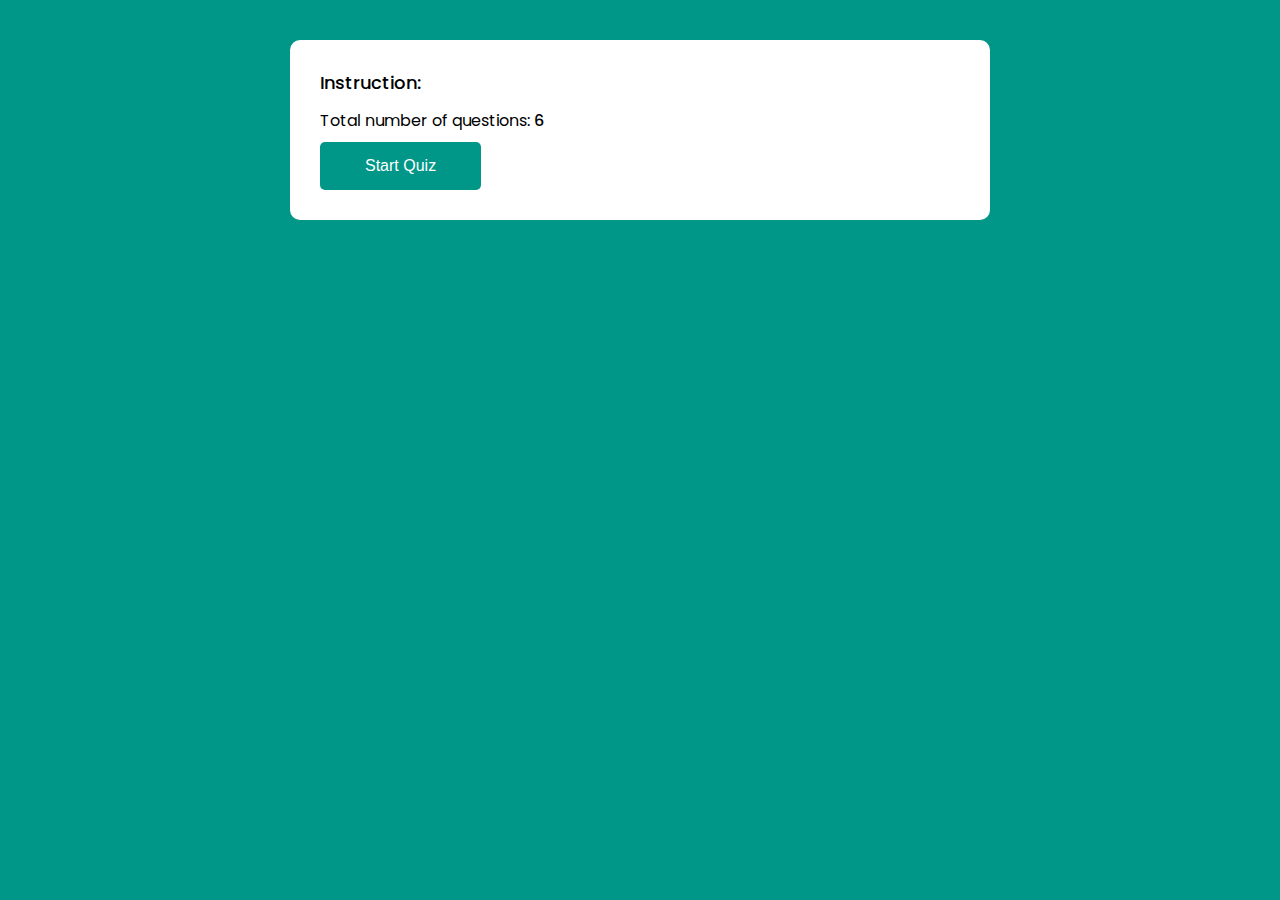
==== index.html @ 135dfb0e "removed the readme file" ====
<!DOCTYPE html>
<html lang="en">
<head>
    <meta charset="UTF-8">
    <meta http-equiv="X-UA-Compatible" content="IE=edge">
    <meta name="viewport" content="width=device-width, initial-scale=1.0">
    <link rel="icon" type="image/png" sizes="32x32" href="./images/favicon-32x32.png">
    <link rel="stylesheet" href="css/style.css">
    <title>Cruise Money Empire</title>
</head>
<body>
    <div class="home-box custom-box">
        <h3>Instruction: </h3>
        <p>Total number of questions: <span class="total-question">6</span></p>
        <a href="./question1.html">
            <button type="button" class="btn"> Start Quiz</button>
        </a>
    </div>
</body>
</html>
---- css/style.css ----
@import url('https://fonts.googleapis.com/css2?family=Poppins:wght@100;200;300;600;900&display=swap');

* {
    margin: 0;
    padding: 0;
    box-sizing: border-box;
    outline: none;
}

body {
    margin: 0;
    font-size: 16px;
    background-color: #009688;
    font-family: 'Poppins', sans-serif;
}

i {
    font-weight: 600;
}

.space {
    margin-left: 20px;
}

.mid {
    text-align: center;
}

.custom-box {
    max-width: 700px;
    background-color: #fff;
    margin: 40px auto;
    padding: 30px;
    border-radius: 10px;
    animation: fadeInRight 0.3s ease;
}

@keyframes fadeInRight {
    0% {
        transform: translateX(40px);
        opacity: 0;
    } 
    100% {
        transform: translateX(0px);
        opacity: 1;
    }
}

.custom-box::before,
.custom-box::after {
    content: '';
    clear: both;
    display: table;
}

.custom-box.hide {
    display: none;
}

.home-box h3 {
    font-size: 18px;
    color: #000;
    font-weight: 500;
    margin-bottom: 15px;
    line-height: 25px;
}

.home-box p {
    font-size: 16px;
    margin-bottom: 10px;
    line-height: 22px;
    color: #000;
    font-weight: 400;
}

.home-box p span {
    font-weight: 500;
}

.home-box.btn {
    margin-top: 20px;
}

.btn {
    padding: 15px 45px;
    background-color: #009688;
    color: #fff;
    border: none;
    border-radius: 5px;
    font-size: 16px;
    cursor: pointer;
    display: inline-block;
}

.quiz-box .question-number,
.quiz-box .question-text,
.quiz-box .option-container,
.quiz-box .next-question-btn,
.quiz-box .answers-indicator {
    width: 100%;
    float: left;
}
.quiz-box .question-number {
    font-size: 18px;
    color: #009688;
    font-weight: 600;
    border-bottom: 1px solid #ccc;
    padding-bottom: 10px;
    line-height: 25px;
}

.quiz-box .question-text {
    font-size: 22px;
    color: #000;
    line-height: 28px;
    font-weight: 400;
    padding: 10px 0;
    margin: 0;
}

.quiz-box .option-container .options {
    background-color: #ccc;
    border: none;
    padding: 13px 15px;
    font-size: 16px;
    line-height: 22px;
    color: #000;
    border-radius: 5px;
    margin-bottom: 10px;
    cursor: pointer;
    text-transform: capitalize;
    opacity: 0;
    animation: fadeIn 0.3s ease forwards;
    position: relative;
    text-align: left;
    overflow: hidden;
}

.quiz-box .option-container .options:focus {
    background: green;
}

.option-container {
    display: flex;
    flex-direction: column;
    grid-gap: 3px;
}

@keyframes fadeIn {
    0% {
        opacity: 0;
    }
    100% {
        opacity: 1;
    }
}

@keyframes slideInLeft {
    0% {
        transform: translateX(-100%);
    }
    100% {
        transform: translateX(0%);
    }
}

.quiz-box .btn {
    margin: 15px 0;
}

.quiz-box .answers-indicator {
    border-top: 1px solid #ccc;
}

.quiz-box .answers-indicator div {
    height: 40px;
    width: 40px;
    display: inline-block;
    background-color: #ccc;
    border-radius: 50%;
    margin-right: 3px;
    margin-top: 15px;
}

.result-box {
    display: flex;
    flex-direction: column;
    grid-gap: 20px;
    text-align: center;
}

.result-box .hide {
    display: none;
}

.result-box h1 {
    font-size: 36px;
    line-height: 42px;
    color: #009688;
}

.result-box .btn {
    margin-right: 20px;
}

.result-btn {
    display: flex;
    justify-content: center;
}

@media (max-width: 767px) {
    .result-box .btn {
        margin-bottom: 15px;
    }

    .result-btn {
        display: flex;
        flex-direction: column;
        justify-content: center;
    }

    .finale p {
        padding-bottom: 10px;
        line-height: 20px;
    }

    .result-box {
        display: flex;
        flex-direction: column;
        grid-gap: 10px;
        text-align: center;
    }

    body {
        padding: 15px;
    }
}
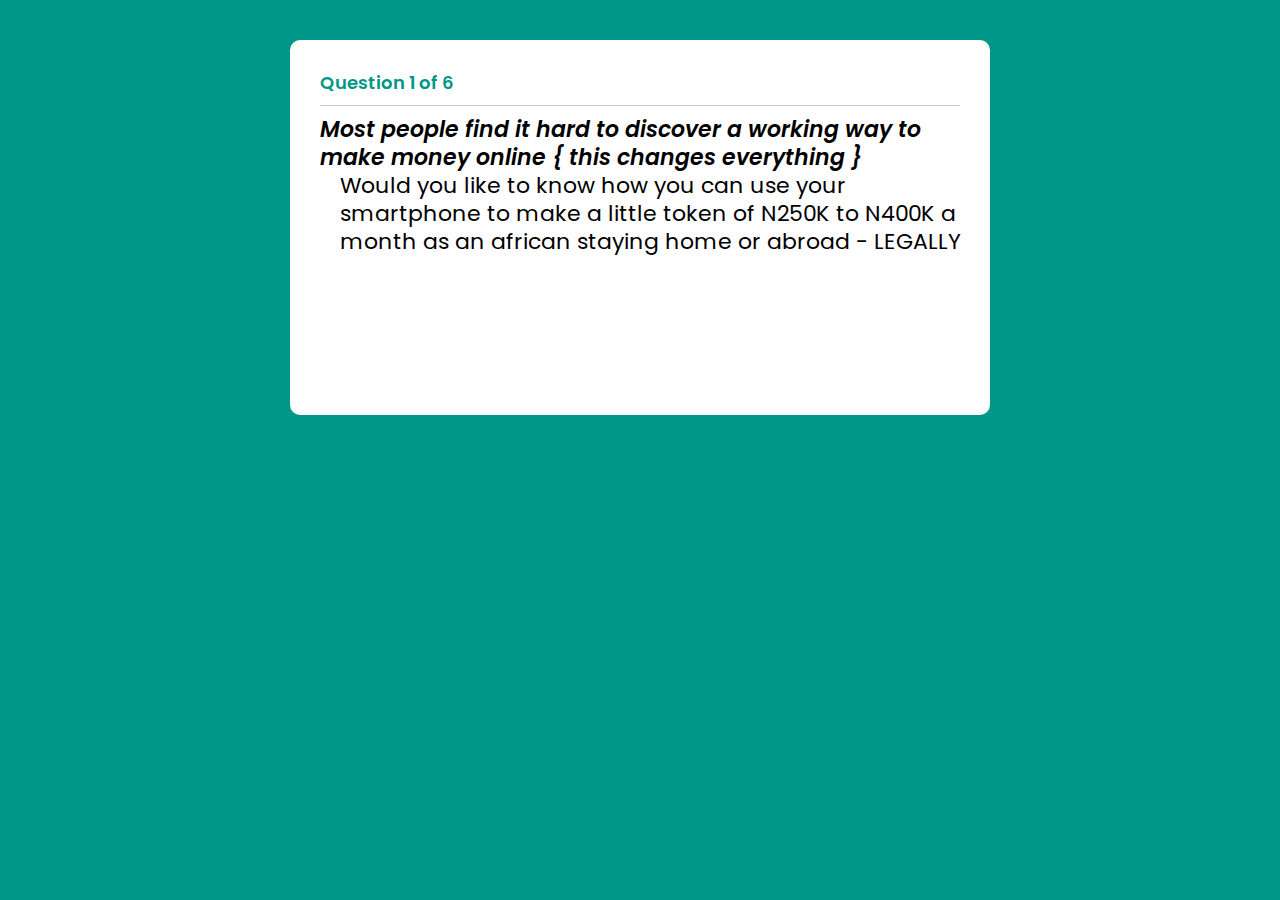
==== commit 246611f3: "made some corrections" ====
--- a/index.html
+++ b/index.html
@@ -4,17 +4,26 @@
     <meta charset="UTF-8">
     <meta http-equiv="X-UA-Compatible" content="IE=edge">
     <meta name="viewport" content="width=device-width, initial-scale=1.0">
-    <link rel="icon" type="image/png" sizes="32x32" href="./images/favicon-32x32.png">
+    <link rel="icon" type="image/png" sizes="32x32" href="./images/fav.jpg">
     <link rel="stylesheet" href="css/style.css">
     <title>Cruise Money Empire</title>
 </head>
 <body>
-    <div class="home-box custom-box">
-        <h3>Instruction: </h3>
-        <p>Total number of questions: <span class="total-question">6</span></p>
-        <a href="./question1.html">
-            <button type="button" class="btn"> Start Quiz</button>
-        </a>
+    <div class="quiz-box custom-box">
+        <div class="question-number">
+            Question 1 of 6
+        </div>
+        <div class="question-text">
+            <i>Most people find it hard to discover a working way to make money online { this changes everything }</i>
+            <p class="space">Would you like to know how you can use your smartphone to make a little token of N250K to N400K a month as an african staying home or abroad - LEGALLY</p>
+        </div>
+        <div class="option-container">
+            <a href="./question2.html" class="options">
+                <p>Yes</p>
+            </a>            <a href="./question2.html" class="options">
+                <p>No</p>
+            </a>
+        </div>
     </div>
 </body>
 </html>--- a/css/style.css
+++ b/css/style.css
@@ -134,10 +134,16 @@
     position: relative;
     text-align: left;
     overflow: hidden;
+    text-decoration: none;
 }
 
 .quiz-box .option-container .options:focus {
     background: green;
+    color: #fff;
+}
+
+.quiz-box .option-container .options a {
+    text-decoration: none;
 }
 
 .option-container {
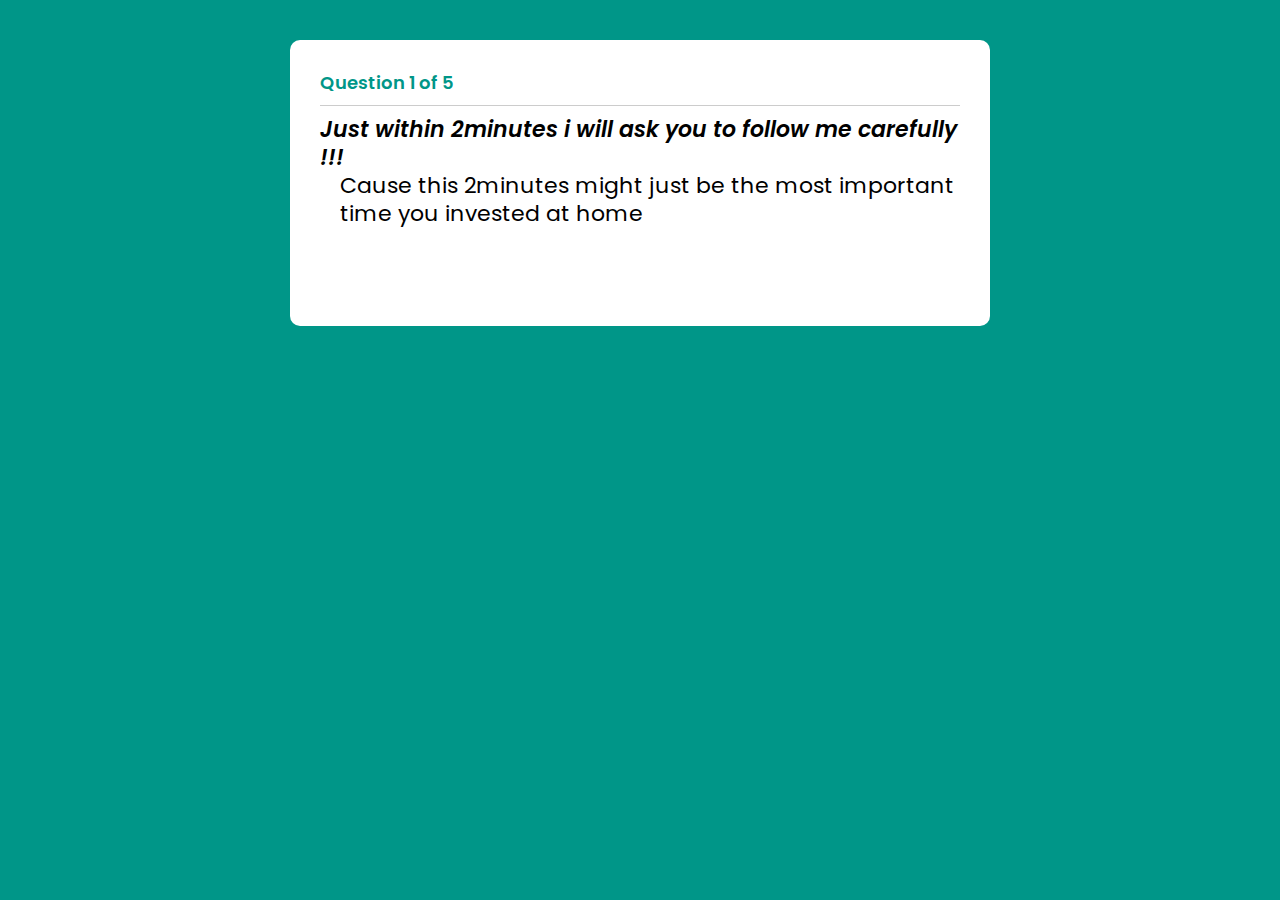
==== commit 8856667e: "this is another set of questions" ====
--- a/index.html
+++ b/index.html
@@ -11,18 +11,16 @@
 <body>
     <div class="quiz-box custom-box">
         <div class="question-number">
-            Question 1 of 6
+            Question 1 of 5
         </div>
         <div class="question-text">
-            <i>Most people find it hard to discover a working way to make money online { this changes everything }</i>
-            <p class="space">Would you like to know how you can use your smartphone to make a little token of N250K to N400K a month as an african staying home or abroad - LEGALLY</p>
+            <i>Just within 2minutes i will ask you to follow me carefully !!!</i>
+            <p class="space">Cause this 2minutes might just be the most important time you invested at home</p>
         </div>
         <div class="option-container">
             <a href="./question2.html" class="options">
-                <p>Yes</p>
-            </a>            <a href="./question2.html" class="options">
-                <p>No</p>
-            </a>
+                <p>Click here to proceed</p>
+            </a>            
         </div>
     </div>
 </body>
--- a/css/style.css
+++ b/css/style.css
@@ -39,7 +39,8 @@
     0% {
         transform: translateX(40px);
         opacity: 0;
-    } 
+    }
+
     100% {
         transform: translateX(0px);
         opacity: 1;
@@ -83,6 +84,7 @@
 
 .btn {
     padding: 15px 45px;
+    width: 100%;
     background-color: #009688;
     color: #fff;
     border: none;
@@ -100,6 +102,7 @@
     width: 100%;
     float: left;
 }
+
 .quiz-box .question-number {
     font-size: 18px;
     color: #009688;
@@ -150,12 +153,18 @@
     display: flex;
     flex-direction: column;
     grid-gap: 3px;
+
+}
+
+.option-container p{
+    text-align: center;
 }
 
 @keyframes fadeIn {
     0% {
         opacity: 0;
     }
+
     100% {
         opacity: 1;
     }
@@ -165,6 +174,7 @@
     0% {
         transform: translateX(-100%);
     }
+
     100% {
         transform: translateX(0%);
     }
